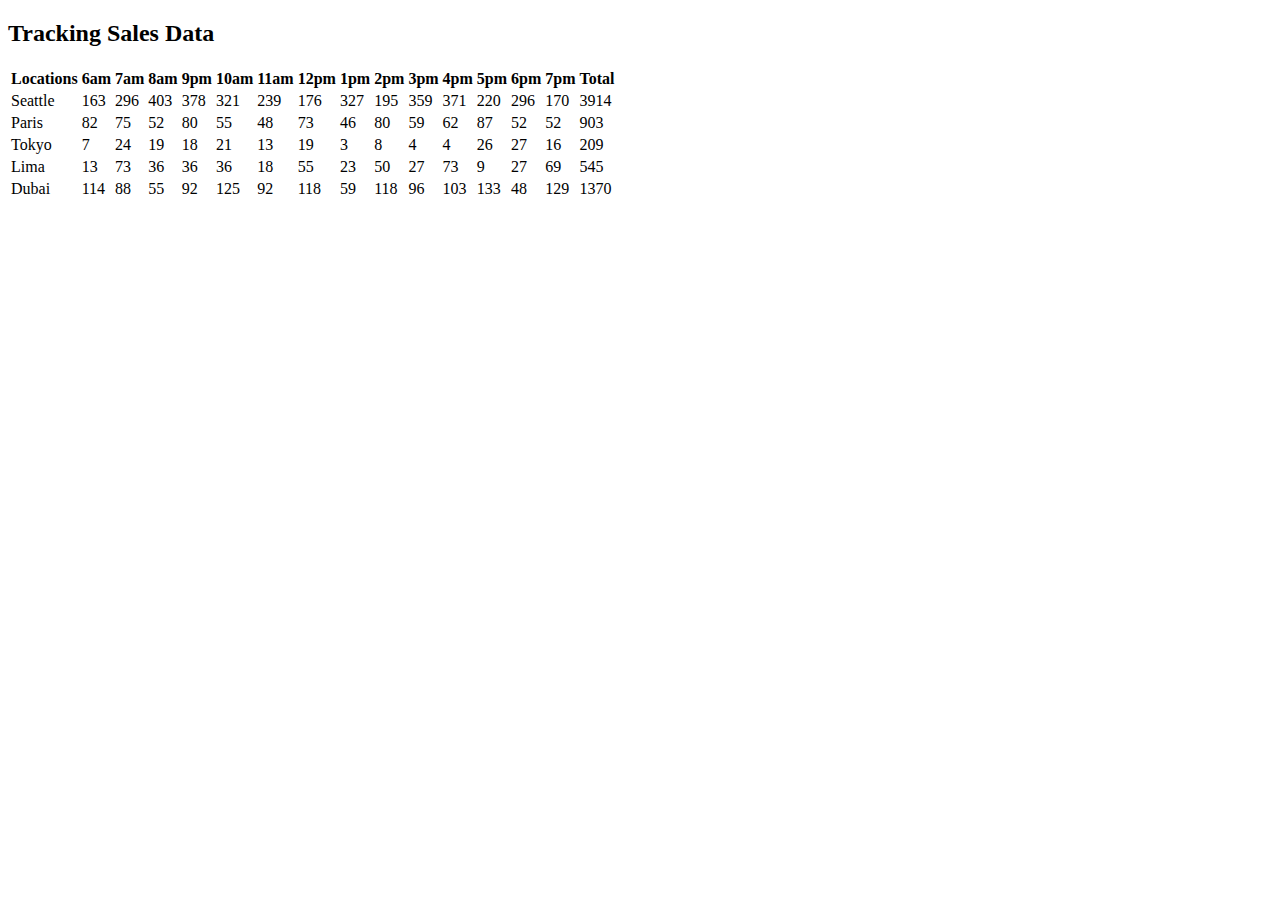
==== sales.html @ eca55d99 "lab7" ====
<!DOCTYPE html>
<html lang="en">
    <head>
        <meta charset="UTF-8">
        <meta http-equiv="X-UA-Compatible" content="IE=edge">
        <meta name="viewport" content="width=device-width, initial-scale=1.0">
        <title>Salmon Cookies</title>
       
        <link rel="stylesheet" href="css/style.css"/>
    </head>
    <body>
        <header>
        </header>
        <main>
            <h2>Tracking Sales Data</h2>
        </main>
        <section id="salesdata"></section>
            <table id="table"></table>
    </section> 
    <script src="app.js"> </script>
    </body>
<footer id="foot"></footer>
</html>
---- css/style.css ----
@import url('https://fonts.googleapis.com/css2?family=DynaPuff&family=Ubuntu:wght@500&display=swap');
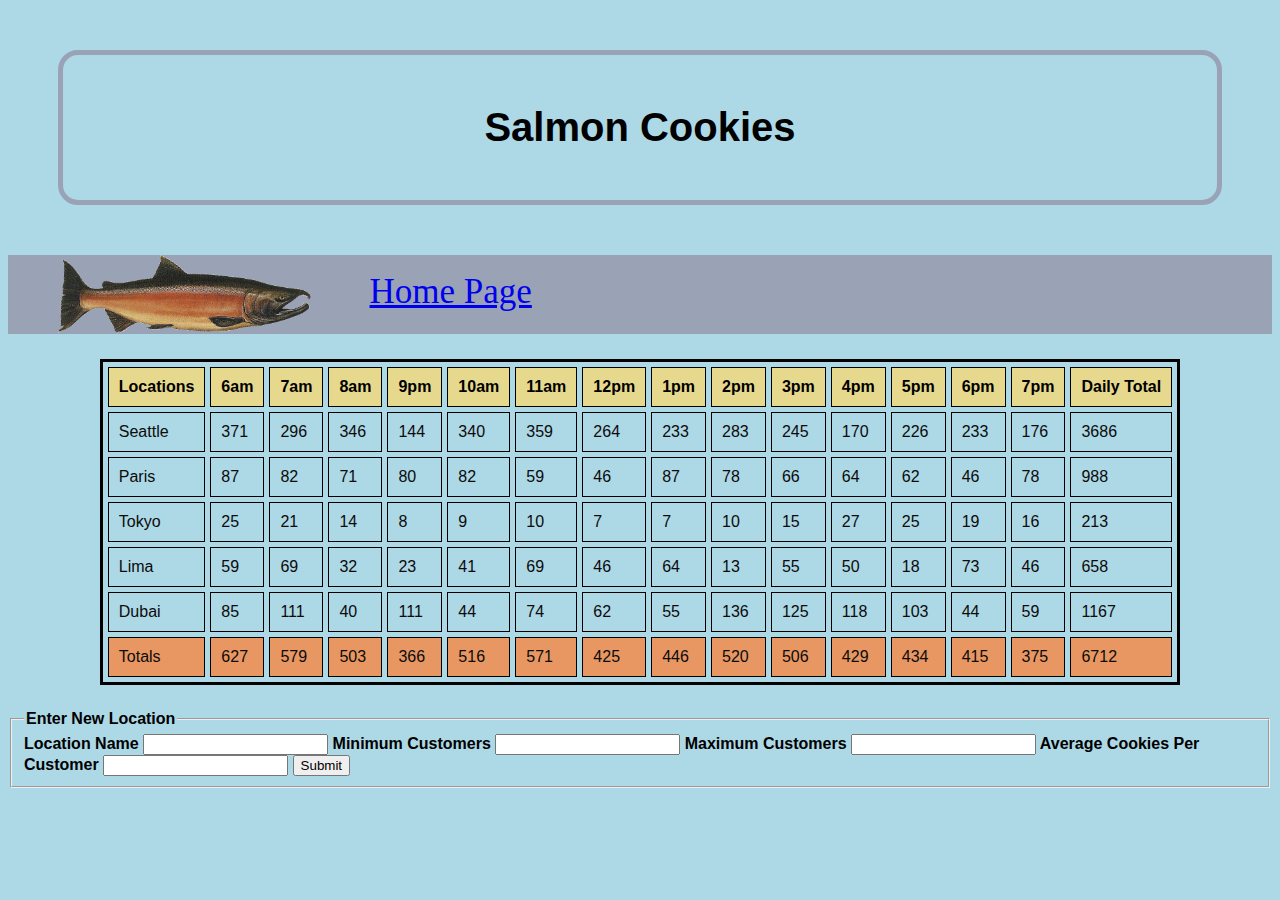
==== commit c981799d: "added style" ====
--- a/sales.html
+++ b/sales.html
@@ -10,12 +10,40 @@
     </head>
     <body>
         <header>
+            <h1>Salmon Cookies</h1>
+            <nav>
+                <img src="assets/salmon.png" alt="Pat's Salmon Logo">
+                <a href="index.html">Home Page</a>
+            </nav>
         </header>
+
         <main>
-            <h2>Tracking Sales Data</h2>
         </main>
         <section id="salesdata"></section>
             <table id="table"></table>
+        <form id=" Cookies Form">
+            <fieldset>
+                <legend>Enter New Location</legend>
+      
+                <label>Location Name
+                  <input type="text" pattern="[a-zA-Z][a-zA-Z0-9\s]*" name="location" required>
+                </label>
+      
+                <label>Minimum Customers
+                  <input type="number" name="mincust" required>
+                </label>
+      
+                <label>Maximum Customers
+                  <input type="number" name="maxcust" required>
+                </label>
+      
+                <label>Average Cookies Per Customer
+                  <input type="number" step=".1" name="avgcookies" required>
+                </label>
+      
+                <button type="submit">Submit</button>
+              </fieldset>
+            </form>
     </section> 
     <script src="app.js"> </script>
     </body>
--- a/css/style.css
+++ b/css/style.css
@@ -1,5 +1,203 @@
 
-@import url('https://fonts.googleapis.com/css2?family=DynaPuff&family=Ubuntu:wght@500&display=swap');
-
-
-
+body {
+    background-color: lightblue;
+}
+h1 {
+    font-family: BlinkMacSystemFont, "Segoe UI", Roboto, Oxygen, Ubuntu, Cantarell, "Open Sans", "Helvetica Neue", sans-serif;
+    text-align: center;
+    font-size: 40px;
+    border-width: 5px;
+    border-style: solid;
+    border-color:  #9aa2b5;
+    margin: 50px;
+    padding: 50px;
+    border-radius: 20px;
+    
+}
+nav {
+    font-size: 35px;
+    background-color: #9aa2b5;
+}
+nav img {
+    max-width: 20%;
+    vertical-align: middle;
+    margin-right: 50px;
+    margin-left: 50px;
+}
+
+
+table {
+    font-family: 'Assistant', sans-serif;
+    border-spacing: 5px;
+    border: medium solid black;
+    margin: 25px auto;
+}
+
+thead, tfoot {
+    border-spacing: 5px;
+    border: medium solid black;
+    margin: 25px auto;
+}
+
+th {
+    font-weight: bolder;
+    border: 1px solid black;
+    padding: 10px;
+    max-width: 90px;
+}
+
+thead {
+    background-color: #e2a222;
+    font-weight: bolder;
+}
+
+tbody td {
+    background-color: #fad287;
+    color: rgb(65, 64, 64);
+  
+}
+
+tbody th {
+    background-color: #e6d88d;
+    border-right: 1px solid black;
+   
+}
+
+td {
+    padding: 10px;
+    border: 1px solid black;
+    max-width: 100px;
+    color: rgb(12, 11, 11);
+    font-weight:400;
+}
+
+tfoot {
+    background-color: #e89762;
+    font-weight :bolder;
+}
+   fieldset {
+    font-family: Arial, Helvetica, sans-serif;
+    font-weight: bold;
+   }
+
+   #second {
+    background-color: #f3ce71;
+    text-align: center;
+    border: 4px solid #9aa2b5;
+
+    width: 1200px;
+    height: 250x;
+    border: 4px solid #9aa2b5;
+    border-radius: 20px;
+    padding: 1rem;
+    box-sizing: border-box;
+    margin: 1rem;
+    font-family: Arial, Helvetica, sans-serif;
+    
+  }
+
+  #second h2, #second p{
+    padding: 5px;
+    margin: 10px;
+    font-family:Georgia, 'Times New Roman', Times, serif;
+    font-weight: 800;
+  }
+  
+  #second h3 {
+    padding-top: 10px;
+    font-family:Cambria, Cochin, Georgia, Times, 'Times New Roman', serif;
+    font-weight: 600;
+    font-size: larger;
+
+  }
+  
+  #second article {
+    margin: 3px;
+    display: inline-block;
+    text-align: justify;
+    border: 1px dashed black;
+    vertical-align: middle;
+    font-family: Arial, Helvetica, sans-serif;
+}
+    #second p {
+        font-family: Cambria, Cochin, Georgia, Times, 'Times New Roman', serif;
+        font-size: large;
+        font-weight: 600;
+    }
+h3 {
+    font-size: 10px;
+    text-align: center;
+    
+}
+
+
+   .box1 {
+    width: 700px;
+    height: 400px;
+    border: 4px solid #9aa2b5;
+    border-radius: 20px;
+    padding: 1rem;
+    box-sizing: border-box;
+    margin: 1rem;
+    background-color: #e1bc96;
+    font-family: Arial, Helvetica, sans-serif;
+    font-weight:bold
+  }
+      
+.div2 {
+    width: 700px;
+    height: 400px;
+    border: 4px solid #9aa2b5;
+    border-radius: 20px;
+    padding: 1rem;
+    box-sizing: border-box;
+    margin: 1rem;
+    background-color: #e1bc96;
+    font-family: Arial, Helvetica, sans-serif;
+    font-weight:bold
+  }
+
+  
+
+  #fifth{
+    width: 700px;
+    height: 400px;
+    border: 4px solid #9aa2b5;
+    border-radius: 20px;
+    padding: 1rem;
+    box-sizing: border-box;
+    margin: 1rem;
+    background-color: #e1bc96;
+    font-family: Arial, Helvetica, sans-serif;
+    font-weight:bold
+  }
+  #fifth img {
+    max-width: 600px;
+  }
+ 
+  footer {
+    /* display:flex; */
+    width: 100%;
+    background-color: #ddcd8e;
+    justify-content: space-evenly;
+   }
+  
+   footer li {
+    text-decoration: underline;
+    list-style-type:none;
+    font-size: 18px;
+    padding: 0.25rem;
+    font-family: Arial, Helvetica, sans-serif;
+    text-align: center;
+}
+
+footer ul {
+    display: block;
+    list-style-type: disc;
+    margin-block-start: 1em;
+    margin-block-end: 1em;
+    margin-inline-start: 0px;
+    margin-inline-end: 0px;
+    padding-inline-start: 40px;
+}
+
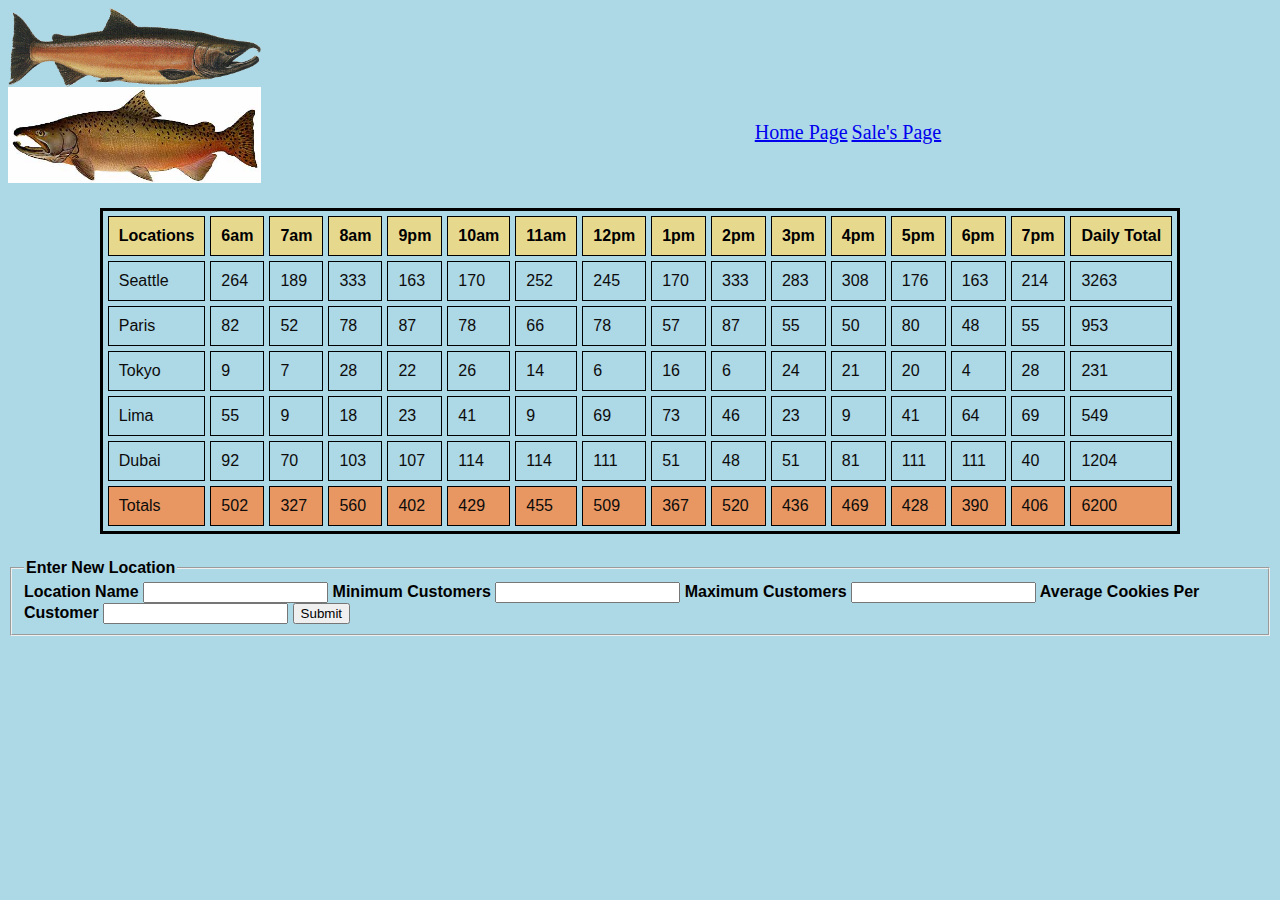
==== commit 75173e64: "modfied css" ====
--- a/sales.html
+++ b/sales.html
@@ -4,16 +4,17 @@
         <meta charset="UTF-8">
         <meta http-equiv="X-UA-Compatible" content="IE=edge">
         <meta name="viewport" content="width=device-width, initial-scale=1.0">
+         <link href="https://fonts.googleapis.com/css2?family=Roboto&display=swap" rel="stylesheet">
         <title>Salmon Cookies</title>
-       
         <link rel="stylesheet" href="css/style.css"/>
     </head>
     <body>
         <header>
-            <h1>Salmon Cookies</h1>
             <nav>
                 <img src="assets/salmon.png" alt="Pat's Salmon Logo">
+                <img src="assets/chinook.jpg" alt="chinook page">
                 <a href="index.html">Home Page</a>
+                <a href="sales.html">Sale's Page</a>
             </nav>
         </header>
 
--- a/css/style.css
+++ b/css/style.css
@@ -2,27 +2,21 @@
 body {
     background-color: lightblue;
 }
-h1 {
-    font-family: BlinkMacSystemFont, "Segoe UI", Roboto, Oxygen, Ubuntu, Cantarell, "Open Sans", "Helvetica Neue", sans-serif;
-    text-align: center;
-    font-size: 40px;
-    border-width: 5px;
-    border-style: solid;
-    border-color:  #9aa2b5;
-    margin: 50px;
-    padding: 50px;
-    border-radius: 20px;
-    
-}
-nav {
-    font-size: 35px;
+nav h1 {
+    font-size: 50px;
+    text-align: center;
     background-color: #9aa2b5;
+    color:midnightblue;
+}
+nav a {
+    font-size: 20px;
+
 }
 nav img {
     max-width: 20%;
     vertical-align: middle;
-    margin-right: 50px;
-    margin-left: 50px;
+    margin-right: 490px;
+    margin-left: 100x;
 }
 
 
@@ -84,7 +78,6 @@
     background-color: #f3ce71;
     text-align: center;
     border: 4px solid #9aa2b5;
-
     width: 1200px;
     height: 250x;
     border: 4px solid #9aa2b5;
@@ -93,7 +86,6 @@
     box-sizing: border-box;
     margin: 1rem;
     font-family: Arial, Helvetica, sans-serif;
-    
   }
 
   #second h2, #second p{
@@ -108,6 +100,7 @@
     font-family:Cambria, Cochin, Georgia, Times, 'Times New Roman', serif;
     font-weight: 600;
     font-size: larger;
+    color:midnightblue;
 
   }
   
@@ -130,10 +123,12 @@
     
 }
 
-
    .box1 {
+display: flex;
+  }
+.div1 {
     width: 700px;
-    height: 400px;
+    /* height: 400px; */
     border: 4px solid #9aa2b5;
     border-radius: 20px;
     padding: 1rem;
@@ -141,12 +136,12 @@
     margin: 1rem;
     background-color: #e1bc96;
     font-family: Arial, Helvetica, sans-serif;
-    font-weight:bold
-  }
-      
+    font-weight:bold;
+    color:darkblue;
+}
 .div2 {
     width: 700px;
-    height: 400px;
+    /* height: 400px; */
     border: 4px solid #9aa2b5;
     border-radius: 20px;
     padding: 1rem;
@@ -154,7 +149,10 @@
     margin: 1rem;
     background-color: #e1bc96;
     font-family: Arial, Helvetica, sans-serif;
-    font-weight:bold
+    font-weight:bold;
+    align-items:end;
+    color:darkblue;
+  
   }
 
   
@@ -169,15 +167,14 @@
     margin: 1rem;
     background-color: #e1bc96;
     font-family: Arial, Helvetica, sans-serif;
-    font-weight:bold
+    font-weight:600;
+    color:darkblue;
   }
   #fifth img {
     max-width: 600px;
   }
  
   footer {
-    /* display:flex; */
-    width: 100%;
     background-color: #ddcd8e;
     justify-content: space-evenly;
    }
@@ -185,11 +182,11 @@
    footer li {
     text-decoration: underline;
     list-style-type:none;
-    font-size: 18px;
-    padding: 0.25rem;
-    font-family: Arial, Helvetica, sans-serif;
-    text-align: center;
-}
+    font-size: 15x;
+    font-family: Arial, Helvetica, sans-serif;
+    text-align: center;
+}
+
 
 footer ul {
     display: block;
@@ -198,6 +195,6 @@
     margin-block-end: 1em;
     margin-inline-start: 0px;
     margin-inline-end: 0px;
-    padding-inline-start: 40px;
-}
-
+    padding-inline-start: 40px; 
+}
+
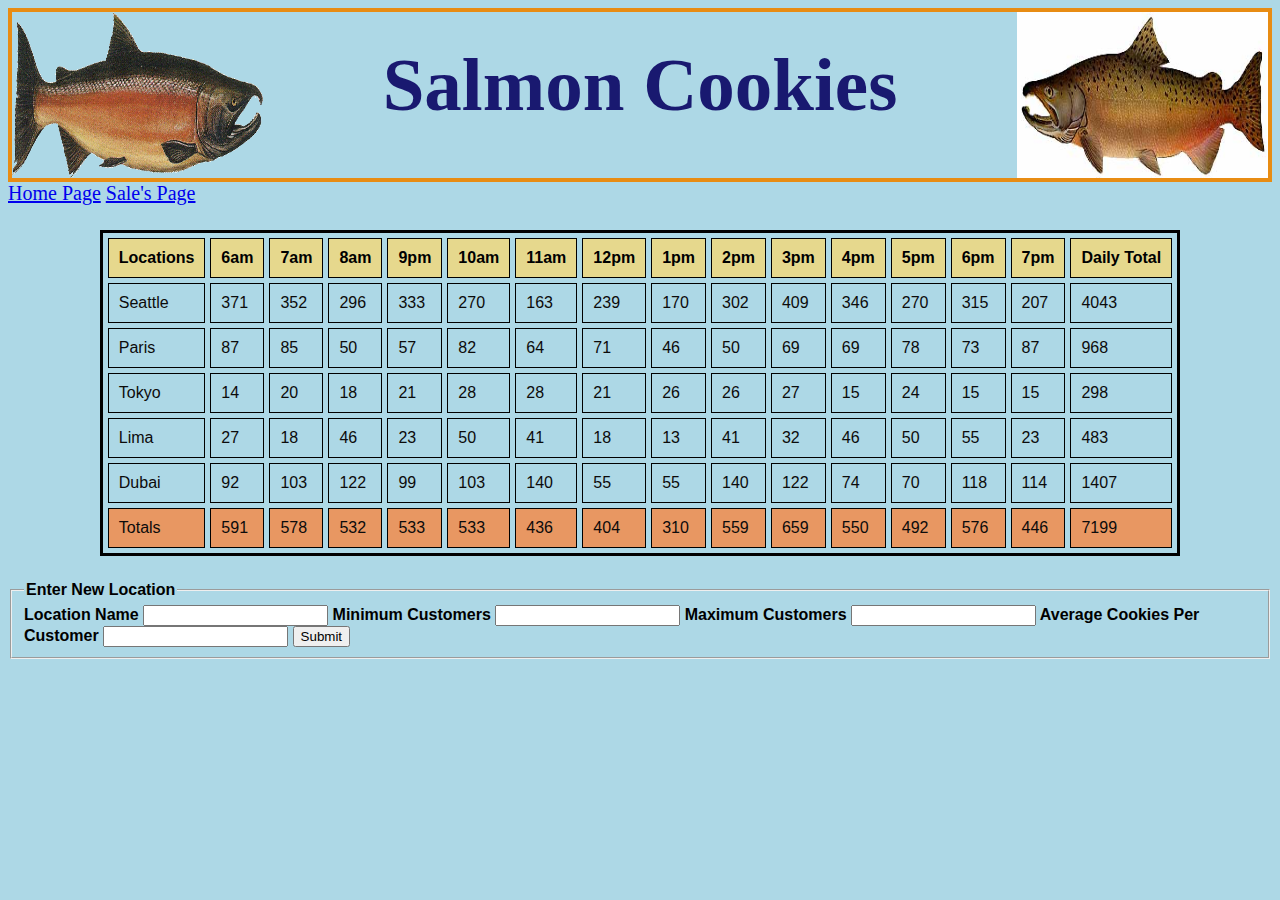
==== commit fcabc64e: "fixed style" ====
--- a/sales.html
+++ b/sales.html
@@ -10,12 +10,18 @@
     </head>
     <body>
         <header>
-            <nav>
+          <nav>
+            <div class="nav-logo">
                 <img src="assets/salmon.png" alt="Pat's Salmon Logo">
+                <h1> Salmon Cookies</h1>
                 <img src="assets/chinook.jpg" alt="chinook page">
+
+            </div>
+            <div class="nav-links">
                 <a href="index.html">Home Page</a>
                 <a href="sales.html">Sale's Page</a>
-            </nav>
+            </div>
+        </nav>
         </header>
 
         <main>
--- a/css/style.css
+++ b/css/style.css
@@ -2,23 +2,27 @@
 body {
     background-color: lightblue;
 }
-nav h1 {
-    font-size: 50px;
-    text-align: center;
-    background-color: #9aa2b5;
-    color:midnightblue;
-}
-nav a {
-    font-size: 20px;
 
-}
-nav img {
-    max-width: 20%;
-    vertical-align: middle;
-    margin-right: 490px;
-    margin-left: 100x;
+.nav-logo {
+display: flex;
+border: 4px solid #e88c13;
+justify-content: space-between;
 }
 
+.nav-logo img {
+    max-width: 20%;
+}
+
+.nav-logo h1 {
+    font-size: 75px;
+    color:midnightblue;
+    margin-top: 30px;
+    font-weight: bold;
+}
+
+.nav-links {
+    font-size:20px;
+}
 
 table {
     font-family: 'Assistant', sans-serif;
@@ -84,7 +88,7 @@
     border-radius: 20px;
     padding: 1rem;
     box-sizing: border-box;
-    margin: 1rem;
+    margin-left: 190px;
     font-family: Arial, Helvetica, sans-serif;
   }
 
@@ -122,13 +126,12 @@
     text-align: center;
     
 }
-
    .box1 {
 display: flex;
   }
+  
 .div1 {
     width: 700px;
-    /* height: 400px; */
     border: 4px solid #9aa2b5;
     border-radius: 20px;
     padding: 1rem;
@@ -141,7 +144,6 @@
 }
 .div2 {
     width: 700px;
-    /* height: 400px; */
     border: 4px solid #9aa2b5;
     border-radius: 20px;
     padding: 1rem;
@@ -155,11 +157,9 @@
   
   }
 
-  
 
   #fifth{
     width: 700px;
-    height: 400px;
     border: 4px solid #9aa2b5;
     border-radius: 20px;
     padding: 1rem;
@@ -171,30 +171,26 @@
     color:darkblue;
   }
   #fifth img {
-    max-width: 600px;
+    width: 440px;
+    height: 450px;
+    height:auto;
   }
  
-  footer {
-    background-color: #ddcd8e;
-    justify-content: space-evenly;
+  .footer {
+    background-color: #ddcd8e; 
+    display:flex;
+    justify-content: center;
+    align-items: center;
+    border: 4px solid #9aa2b5;
+    width:100%; 
+    font-weight: 700;
    }
   
-   footer li {
-    text-decoration: underline;
-    list-style-type:none;
-    font-size: 15x;
-    font-family: Arial, Helvetica, sans-serif;
-    text-align: center;
+.footer-container {
+    margin: 30px;
+    display:flex;
+    justify-content: space-around;
+    align-items: center;
+    width:80%;
 }
 
-
-footer ul {
-    display: block;
-    list-style-type: disc;
-    margin-block-start: 1em;
-    margin-block-end: 1em;
-    margin-inline-start: 0px;
-    margin-inline-end: 0px;
-    padding-inline-start: 40px; 
-}
-
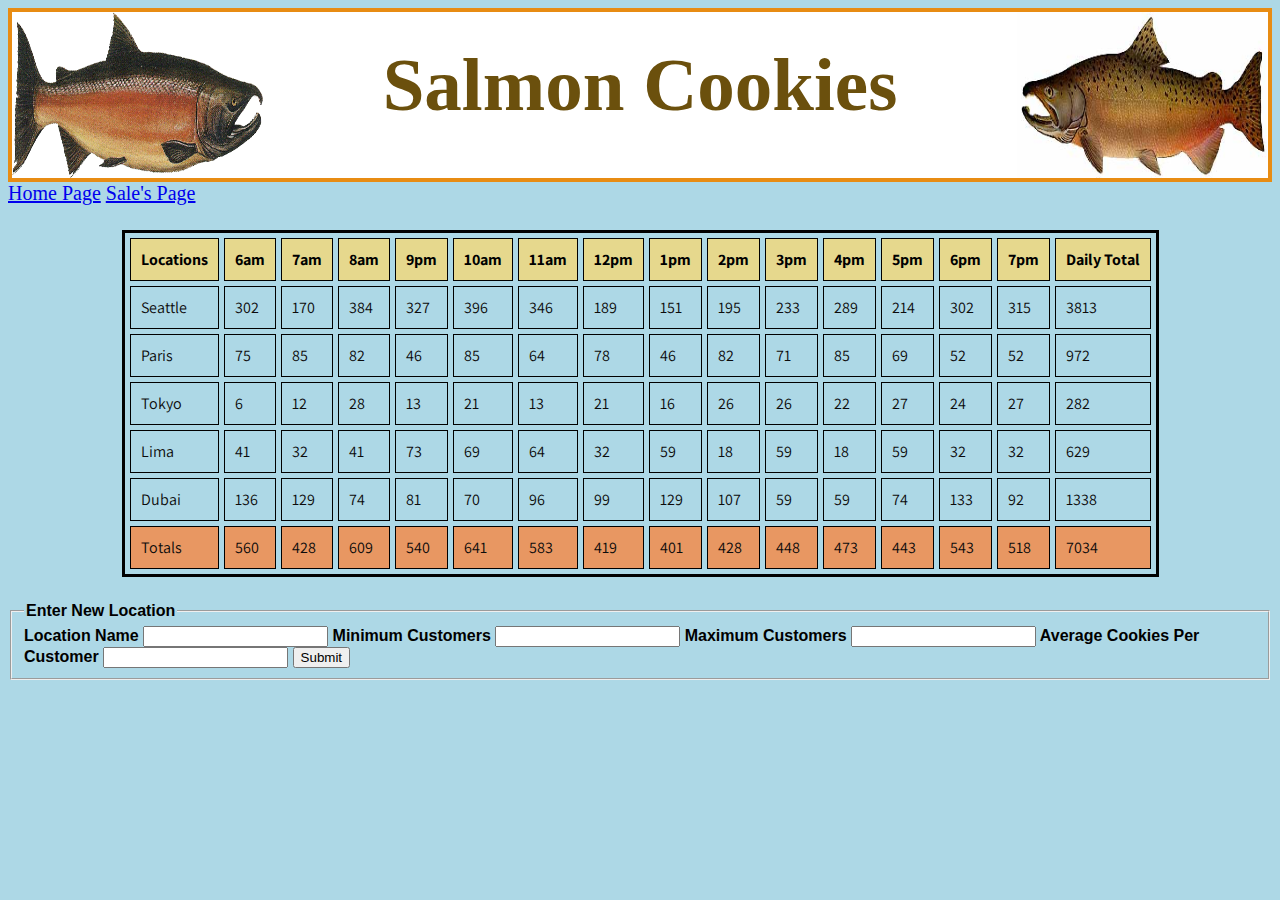
==== commit 12648175: "made style changes" ====
--- a/sales.html
+++ b/sales.html
@@ -5,6 +5,7 @@
         <meta http-equiv="X-UA-Compatible" content="IE=edge">
         <meta name="viewport" content="width=device-width, initial-scale=1.0">
          <link href="https://fonts.googleapis.com/css2?family=Roboto&display=swap" rel="stylesheet">
+         <link href="https://fonts.googleapis.com/css2?family=Assistant:wght@300;500&display=swap" rel="stylesheet">
         <title>Salmon Cookies</title>
         <link rel="stylesheet" href="css/style.css"/>
     </head>
--- a/css/style.css
+++ b/css/style.css
@@ -7,6 +7,7 @@
 display: flex;
 border: 4px solid #e88c13;
 justify-content: space-between;
+background-color:white;
 }
 
 .nav-logo img {
@@ -15,7 +16,7 @@
 
 .nav-logo h1 {
     font-size: 75px;
-    color:midnightblue;
+    color:#6b500d;
     margin-top: 30px;
     font-weight: bold;
 }
@@ -79,7 +80,7 @@
    }
 
    #second {
-    background-color: #f3ce71;
+    background-color: #ddcd8e; 
     text-align: center;
     border: 4px solid #9aa2b5;
     width: 1200px;
@@ -89,19 +90,20 @@
     padding: 1rem;
     box-sizing: border-box;
     margin-left: 190px;
-    font-family: Arial, Helvetica, sans-serif;
+    font-family:'Assistant', sans-serif;
   }
 
   #second h2, #second p{
     padding: 5px;
     margin: 10px;
-    font-family:Georgia, 'Times New Roman', Times, serif;
+    font-family: 'Roboto', sans-serif;
     font-weight: 800;
+    font-size: 30px;
   }
   
   #second h3 {
     padding-top: 10px;
-    font-family:Cambria, Cochin, Georgia, Times, 'Times New Roman', serif;
+    font-family:'Assistant', sans-serif;
     font-weight: 600;
     font-size: larger;
     color:midnightblue;
@@ -140,7 +142,8 @@
     background-color: #e1bc96;
     font-family: Arial, Helvetica, sans-serif;
     font-weight:bold;
-    color:darkblue;
+    color:navy;
+    text-align: center;
 }
 .div2 {
     width: 700px;
@@ -152,12 +155,26 @@
     background-color: #e1bc96;
     font-family: Arial, Helvetica, sans-serif;
     font-weight:bold;
+    text-align: center;
     align-items:end;
-    color:darkblue;
-  
-  }
-
-
+    color:navy;  
+  }
+.div1 img {
+    border-radius:20%;
+}
+.div1 h2{
+    font-family: 'Assistant', sans-serif;
+    font-size: 20px;
+    font-weight: bold;
+  }
+.div2 h2 {
+    font-family: 'Assistant', sans-serif;
+    font-size: 20px;
+    font-weight: bold;
+  }
+.div2 img {
+    border-radius: 30%;
+}
   #fifth{
     width: 700px;
     border: 4px solid #9aa2b5;
@@ -167,13 +184,19 @@
     margin: 1rem;
     background-color: #e1bc96;
     font-family: Arial, Helvetica, sans-serif;
-    font-weight:600;
-    color:darkblue;
+    font-weight: 400px;
+    color:navy;
   }
   #fifth img {
     width: 440px;
     height: 450px;
     height:auto;
+    border-radius: 10%;
+  }
+  #fifth h2 {
+    font-family: 'Assistant', sans-serif;;
+    font-size: 20px;
+    font-weight: bold;
   }
  
   .footer {
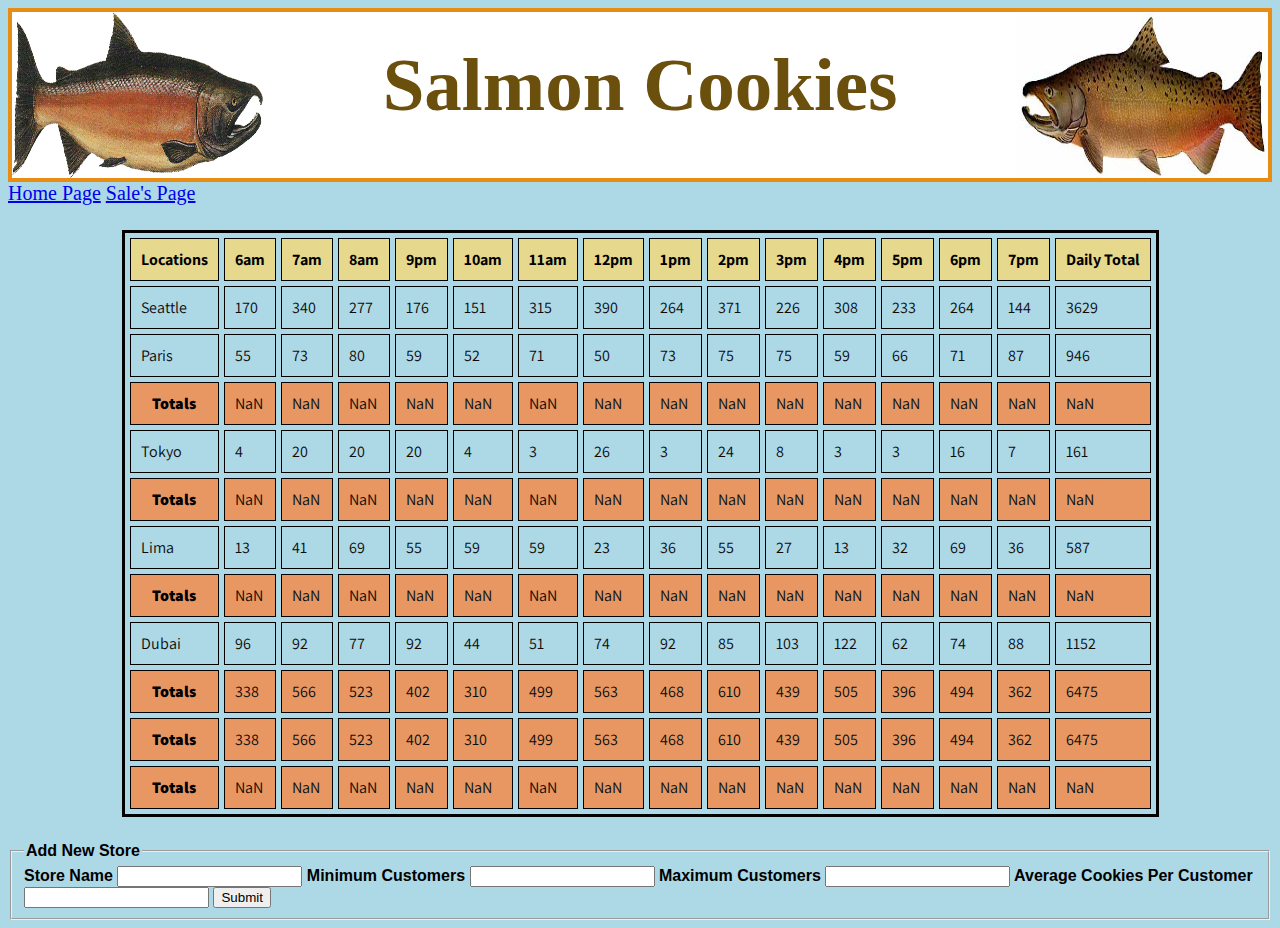
==== commit c54f7cae: "added new form" ====
--- a/sales.html
+++ b/sales.html
@@ -29,11 +29,11 @@
         </main>
         <section id="salesdata"></section>
             <table id="table"></table>
-        <form id=" Cookies Form">
+        <form id="cookiesForm">
             <fieldset>
-                <legend>Enter New Location</legend>
+                <legend>Add New Store</legend>
       
-                <label>Location Name
+                <label>Store Name
                   <input type="text" pattern="[a-zA-Z][a-zA-Z0-9\s]*" name="location" required>
                 </label>
       
@@ -46,9 +46,8 @@
                 </label>
       
                 <label>Average Cookies Per Customer
-                  <input type="number" step=".1" name="avgcookies" required>
+                  <input type="number" step=".1" name="avgCookies" required>
                 </label>
-      
                 <button type="submit">Submit</button>
               </fieldset>
             </form>
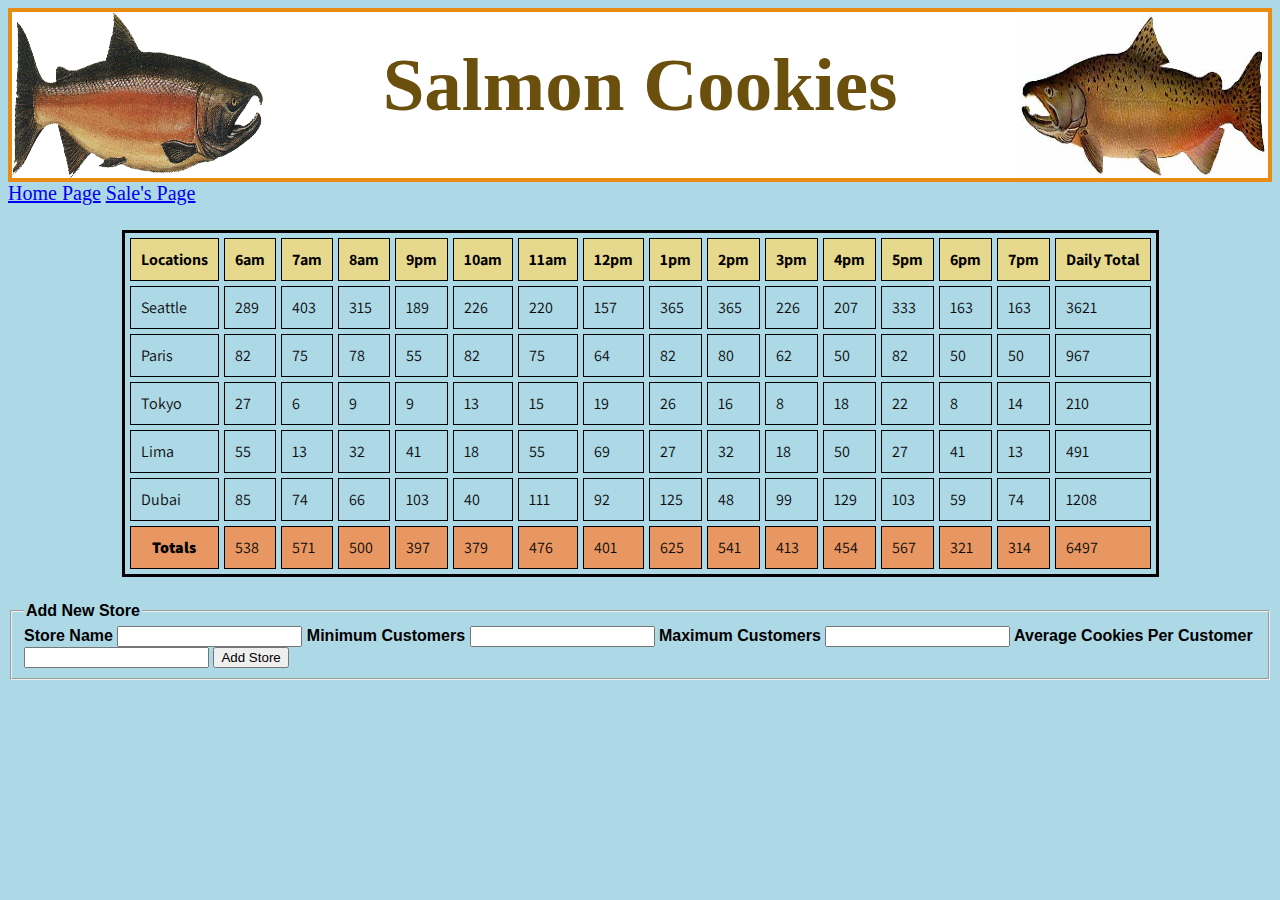
==== commit 8747941b: "made new changes" ====
--- a/sales.html
+++ b/sales.html
@@ -38,17 +38,17 @@
                 </label>
       
                 <label>Minimum Customers
-                  <input type="number" name="mincust" required>
+                  <input type="number" name="mincust"/>
                 </label>
       
                 <label>Maximum Customers
-                  <input type="number" name="maxcust" required>
+                  <input type="number" name="maxcust"/>
                 </label>
       
                 <label>Average Cookies Per Customer
-                  <input type="number" step=".1" name="avgCookies" required>
+                  <input type="number" name="avgCookies" step=".1"/>
                 </label>
-                <button type="submit">Submit</button>
+                <button type="submit">Add Store</button>
               </fieldset>
             </form>
     </section> 
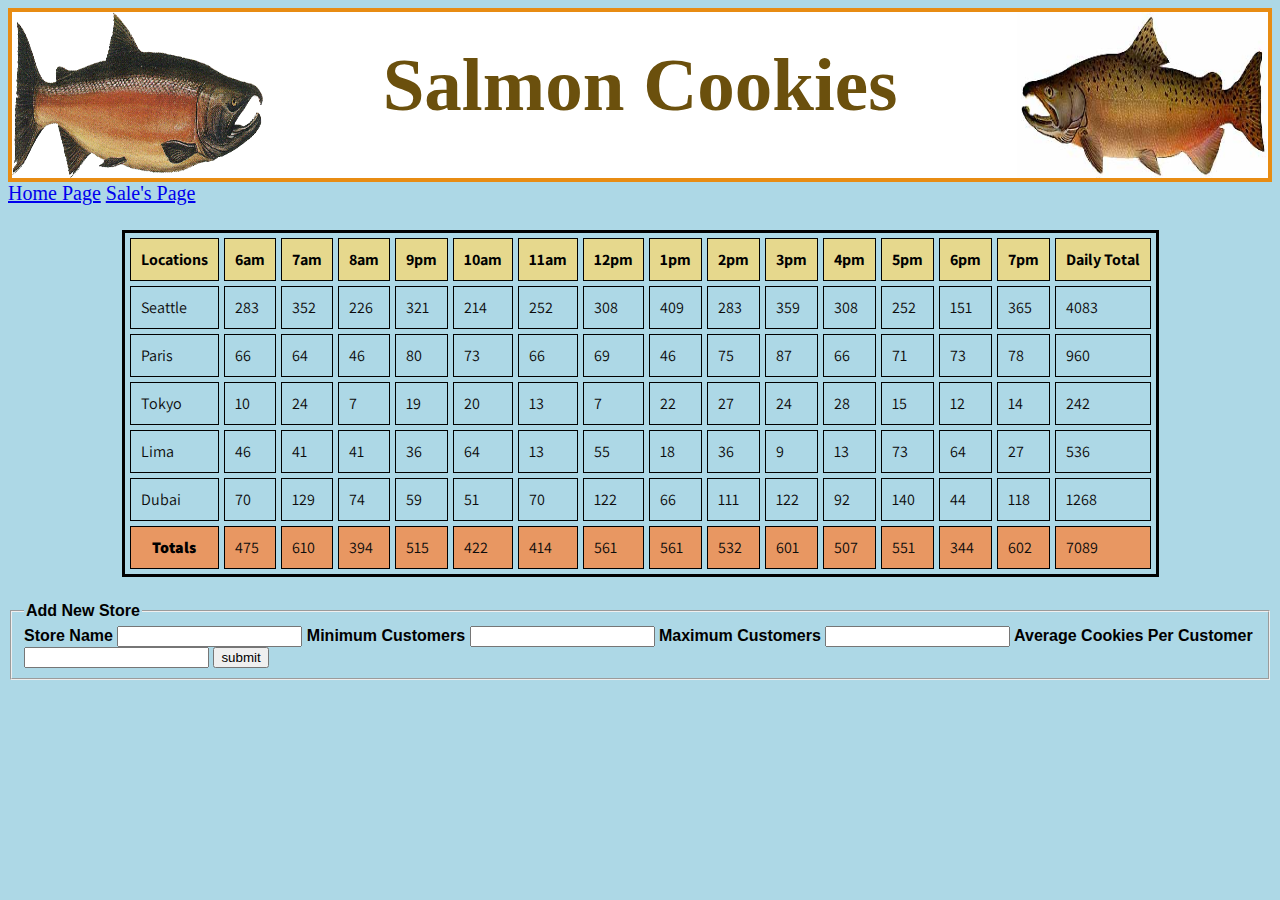
==== commit a5fbfcc1: "fixed app.js" ====
--- a/sales.html
+++ b/sales.html
@@ -34,7 +34,7 @@
                 <legend>Add New Store</legend>
       
                 <label>Store Name
-                  <input type="text" pattern="[a-zA-Z][a-zA-Z0-9\s]*" name="location" required>
+                  <input type="text" name="location" required>
                 </label>
       
                 <label>Minimum Customers
@@ -46,9 +46,9 @@
                 </label>
       
                 <label>Average Cookies Per Customer
-                  <input type="number" name="avgCookies" step=".1"/>
+                  <input type="number" name="avgCookies"/>
                 </label>
-                <button type="submit">Add Store</button>
+                <button type="submit">submit</button>
               </fieldset>
             </form>
     </section> 
